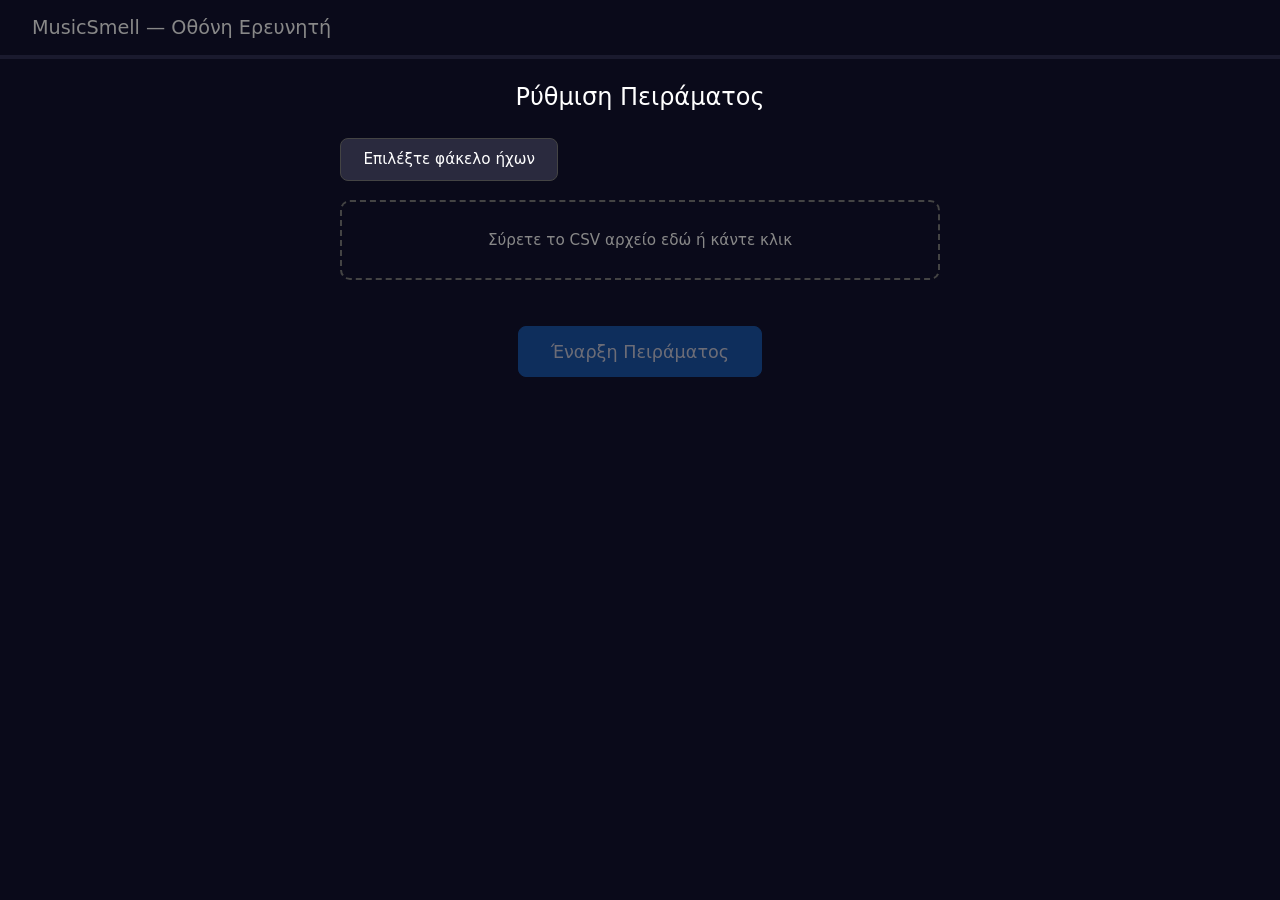
==== researcher.html @ 099b9944 "Initial implementation of MusicSmell experiment app Two-screen web application for crossmodal semant" ====
<!DOCTYPE html>
<html lang="el">
<head>
  <meta charset="UTF-8">
  <meta name="viewport" content="width=device-width, initial-scale=1.0">
  <title>MusicSmell — Ερευνητής</title>
  <style>
    *, *::before, *::after { margin: 0; padding: 0; box-sizing: border-box; }

    body {
      font-family: 'Segoe UI', system-ui, -apple-system, sans-serif;
      background: #0a0a1a;
      color: #fff;
      height: 100vh;
      display: flex;
      flex-direction: column;
      overflow: hidden;
    }

    /* --- Header --- */
    .header {
      display: flex;
      justify-content: space-between;
      align-items: center;
      padding: 1rem 2rem;
      border-bottom: 1px solid #1a1a2e;
    }

    .header h1 {
      font-size: 1.2rem;
      font-weight: 300;
      color: #888;
    }

    #progress-text { font-size: 0.9rem; color: #888; }

    .progress-bar {
      width: 100%;
      height: 3px;
      background: #1a1a2e;
    }

    .progress-fill {
      height: 100%;
      background: #1565c0;
      border-radius: 2px;
      transition: width 0.3s;
      width: 0%;
    }

    /* --- Main Content --- */
    .main { flex: 1; overflow-y: auto; padding: 1.5rem 2rem; }

    /* --- Setup Section --- */
    .setup-section {
      display: flex;
      flex-direction: column;
      gap: 1.2rem;
      max-width: 600px;
      margin: 0 auto;
    }

    .setup-section h2 {
      font-size: 1.5rem;
      font-weight: 300;
      text-align: center;
      margin-bottom: 0.5rem;
    }

    .setup-row {
      display: flex;
      align-items: center;
      gap: 1rem;
    }

    .setup-status {
      font-size: 0.85rem;
      color: #666;
    }

    .setup-status.ready { color: #4caf50; }
    .setup-status.error { color: #f44336; }

    /* Buttons */
    .btn {
      padding: 0.7rem 1.4rem;
      font-size: 0.95rem;
      border: 1px solid #444;
      background: #2a2a3e;
      color: #fff;
      border-radius: 8px;
      cursor: pointer;
      transition: background 0.2s;
      font-family: inherit;
    }

    .btn:hover { background: #3a3a5e; }
    .btn:disabled { opacity: 0.4; cursor: not-allowed; }

    .btn-primary {
      background: #1565c0;
      border-color: #1565c0;
      font-size: 1.1rem;
      padding: 0.9rem 2rem;
    }

    .btn-primary:hover:not(:disabled) { background: #1976d2; }

    .btn-warning {
      background: #e65100;
      border-color: #e65100;
    }

    .btn-warning:hover { background: #f57c00; }

    /* Drop zone */
    .drop-zone {
      width: 100%;
      height: 80px;
      border: 2px dashed #444;
      border-radius: 10px;
      display: flex;
      justify-content: center;
      align-items: center;
      font-size: 0.95rem;
      color: #888;
      cursor: pointer;
      transition: border-color 0.2s, background 0.2s;
    }

    .drop-zone:hover { border-color: #666; }
    .drop-zone.dragover { border-color: #1565c0; background: rgba(21, 101, 192, 0.1); }
    .drop-zone.loaded { border-color: #4caf50; border-style: solid; color: #4caf50; }

    /* Center start button */
    .start-row { text-align: center; margin-top: 0.5rem; }

    /* --- Experiment Monitor Section --- */
    .monitor-section { display: none; }
    .monitor-section.active { display: block; }

    .info-grid {
      display: grid;
      grid-template-columns: 1fr 1fr;
      gap: 1.2rem;
    }

    .card {
      background: #1a1a2e;
      border-radius: 10px;
      padding: 1.2rem;
      display: flex;
      flex-direction: column;
      gap: 0.4rem;
    }

    .card h3 {
      font-size: 0.75rem;
      color: #555;
      text-transform: uppercase;
      letter-spacing: 0.1em;
      font-weight: 500;
    }

    .card .value { font-size: 1.6rem; font-weight: 300; }
    .card .detail { font-size: 0.9rem; color: #aaa; white-space: pre-line; line-height: 1.4; }

    #card-action { border: 2px solid transparent; transition: border-color 0.3s, background 0.3s; }
    #card-action.alert { border-color: #ff9800; background: #2a1a05; }
    #card-action.alert .value { color: #ffb74d; }

    .phase-badge {
      display: inline-block;
      padding: 0.25rem 0.8rem;
      border-radius: 5px;
      font-size: 0.9rem;
      font-weight: 500;
    }

    .phase-PREPARING { background: #333; color: #aaa; }
    .phase-PRIME { background: #1565c0; }
    .phase-ISI { background: #333; color: #aaa; }
    .phase-TARGET { background: #6a1b9a; }
    .phase-RESPONSE { background: #2e7d32; }
    .phase-PAUSE { background: #333; color: #aaa; }

    /* --- Complete Section --- */
    .complete-section {
      display: none;
      text-align: center;
      padding: 2rem;
    }

    .complete-section.active { display: block; }

    .complete-section h2 {
      font-size: 1.8rem;
      font-weight: 300;
      color: #4caf50;
      margin-bottom: 1rem;
    }

    .hidden { display: none !important; }
  </style>
</head>
<body>

  <div class="header">
    <h1>MusicSmell — Οθόνη Ερευνητή</h1>
    <span id="progress-text"></span>
  </div>
  <div class="progress-bar"><div class="progress-fill" id="progress-fill"></div></div>

  <div class="main">
    <!-- SETUP -->
    <div class="setup-section" id="section-setup">
      <h2>Ρύθμιση Πειράματος</h2>

      <div class="setup-row">
        <label class="btn" id="label-audio">
          Επιλέξτε φάκελο ήχων
          <input type="file" id="input-audio" webkitdirectory multiple accept="audio/*" hidden>
        </label>
        <span class="setup-status" id="status-audio"></span>
      </div>

      <div id="csv-drop-zone" class="drop-zone">
        Σύρετε το CSV αρχείο εδώ ή κάντε κλικ
      </div>
      <span class="setup-status" id="status-csv"></span>

      <div class="start-row">
        <button class="btn btn-primary" id="btn-start" disabled>Έναρξη Πειράματος</button>
      </div>
    </div>

    <!-- EXPERIMENT MONITOR -->
    <div class="monitor-section" id="section-monitor">
      <div class="info-grid">
        <div class="card">
          <h3>Τρέχον Trial</h3>
          <div class="value" id="val-trial">—</div>
          <div class="detail" id="detail-trial">—</div>
        </div>

        <div class="card" id="card-action">
          <h3>Ενέργεια</h3>
          <div class="value" id="val-action">—</div>
          <div class="detail" id="detail-action">—</div>
        </div>

        <div class="card">
          <h3>Φάση</h3>
          <div class="value" id="val-phase">—</div>
          <div class="detail" id="detail-phase">—</div>
        </div>

        <div class="card">
          <h3>Επόμενο Trial</h3>
          <div class="value" id="val-next">—</div>
          <div class="detail" id="detail-next">—</div>
        </div>
      </div>
    </div>

    <!-- COMPLETE -->
    <div class="complete-section" id="section-complete">
      <h2>Το πείραμα ολοκληρώθηκε!</h2>
      <p style="color: #aaa; margin-bottom: 2rem;">Το CSV αποτελεσμάτων κατέβηκε αυτόματα.</p>
      <button class="btn btn-primary" id="btn-new-session">Νέο Session</button>
    </div>
  </div>

  <script>
    /** @type {Window} Reference to the participant (opener) window */
    const participantWindow = window.opener;

    let audioReady = false;
    let csvReady = false;

    // --- Setup Controls ---

    // Audio folder picker
    document.getElementById('input-audio').addEventListener('change', (e) => {
      const files = Array.from(e.target.files);
      if (files.length === 0) return;

      document.getElementById('status-audio').textContent = 'Φόρτωση...';

      // Send files to participant window for loading
      participantWindow.postMessage({ type: 'load-audio', files }, '*');
    });

    // CSV drag & drop
    const dropZone = document.getElementById('csv-drop-zone');

    dropZone.addEventListener('dragover', (e) => {
      e.preventDefault();
      dropZone.classList.add('dragover');
    });

    dropZone.addEventListener('dragleave', () => {
      dropZone.classList.remove('dragover');
    });

    dropZone.addEventListener('drop', (e) => {
      e.preventDefault();
      dropZone.classList.remove('dragover');
      const file = e.dataTransfer.files[0];
      if (file) readAndSendCSV(file);
    });

    dropZone.addEventListener('click', () => {
      const input = document.createElement('input');
      input.type = 'file';
      input.accept = '.csv';
      input.addEventListener('change', (e) => {
        if (e.target.files[0]) readAndSendCSV(e.target.files[0]);
      });
      input.click();
    });

    function readAndSendCSV(file) {
      const reader = new FileReader();
      reader.onload = (e) => {
        participantWindow.postMessage({ type: 'load-csv', csvText: e.target.result }, '*');
        dropZone.classList.add('loaded');
        dropZone.textContent = file.name;
      };
      reader.readAsText(file);
    }

    // Start button
    document.getElementById('btn-start').addEventListener('click', () => {
      participantWindow.postMessage({ type: 'start' }, '*');
      document.getElementById('section-setup').classList.add('hidden');
      document.getElementById('section-monitor').classList.add('active');
    });

    // New session button
    document.getElementById('btn-new-session').addEventListener('click', () => {
      participantWindow.postMessage({ type: 'new-session' }, '*');
    });

    // --- Check readiness ---

    function checkReady() {
      document.getElementById('btn-start').disabled = !(audioReady && csvReady);
    }

    // --- Messages from Participant ---

    const PHASE_LABELS = {
      PREPARING: 'Προετοιμασία',
      PRIME: 'Prime',
      ISI: 'Παύση (ISI)',
      TARGET: 'Target',
      RESPONSE: 'Απόκριση',
      PAUSE: 'Παύση'
    };

    window.addEventListener('message', (event) => {
      const data = event.data;
      if (!data || !data.type) return;

      switch (data.type) {
        case 'audio-ready':
          audioReady = true;
          document.getElementById('status-audio').textContent = `${data.fileNames.length} αρχεία ήχου`;
          document.getElementById('status-audio').classList.add('ready');
          checkReady();
          break;

        case 'audio-error':
          document.getElementById('status-audio').textContent = data.message;
          document.getElementById('status-audio').classList.add('error');
          break;

        case 'csv-ready':
          csvReady = true;
          document.getElementById('status-csv').textContent =
            `${data.trialCount} trials — P${data.participantId} S${data.session}`;
          document.getElementById('status-csv').classList.add('ready');
          checkReady();
          break;

        case 'csv-error':
          document.getElementById('status-csv').textContent = data.message;
          document.getElementById('status-csv').classList.add('error');
          break;

        case 'trial-update':
          handleTrialUpdate(data);
          break;

        case 'complete':
          handleComplete();
          break;

        case 'session-reset':
          handleSessionReset();
          break;
      }
    });

    function handleTrialUpdate({ trial, nextTrial, trialIndex, totalTrials, phase }) {
      // Progress
      const progress = ((trialIndex + 1) / totalTrials) * 100;
      document.getElementById('progress-fill').style.width = progress + '%';
      document.getElementById('progress-text').textContent = `Trial ${trialIndex + 1} / ${totalTrials}`;

      // Current trial
      document.getElementById('val-trial').textContent = `#${trial.TrialNum} — ${trial.Congruency}`;
      document.getElementById('detail-trial').textContent =
        `Prime: ${trial.PrimeType} (${trial.Prime})\nTarget: ${trial.TargetType} (${trial.Target})`;

      // Phase
      const phaseLabel = PHASE_LABELS[phase] || phase;
      document.getElementById('val-phase').innerHTML =
        `<span class="phase-badge phase-${phase}">${phaseLabel}</span>`;

      let phaseDetail = '';
      if (phase === 'PRIME') phaseDetail = `${trial.PrimeType}: ${trial.Prime}`;
      else if (phase === 'TARGET') phaseDetail = `${trial.TargetType}: ${trial.Target}`;
      document.getElementById('detail-phase').textContent = phaseDetail;

      // Action
      updateAction(trial, phase);

      // Next trial
      updateNextTrial(nextTrial);
    }

    function updateAction(trial, phase) {
      const card = document.getElementById('card-action');
      const valEl = document.getElementById('val-action');
      const detailEl = document.getElementById('detail-action');

      const primeOlf = trial.PrimeType === 'Olfactory';
      const targetOlf = trial.TargetType === 'Olfactory';

      if (phase === 'PREPARING' && primeOlf) {
        card.classList.add('alert');
        valEl.textContent = `Ετοιμάστε: ${trial.Prime}`;
        detailEl.textContent = 'Το prime είναι οσφρητικό';
      } else if (phase === 'PRIME' && primeOlf) {
        card.classList.add('alert');
        valEl.textContent = `ΔΩΣΤΕ: ${trial.Prime}`;
        detailEl.textContent = 'Δώστε το άρωμα ΤΩΡΑ';
      } else if (phase === 'ISI' && targetOlf) {
        card.classList.add('alert');
        valEl.textContent = `Ετοιμάστε: ${trial.Target}`;
        detailEl.textContent = 'Το target είναι οσφρητικό';
      } else if (phase === 'TARGET' && targetOlf) {
        card.classList.add('alert');
        valEl.textContent = `ΔΩΣΤΕ: ${trial.Target}`;
        detailEl.textContent = 'Δώστε το άρωμα ΤΩΡΑ';
      } else {
        card.classList.remove('alert');
        valEl.textContent = 'Καμία ενέργεια';
        detailEl.textContent = 'Αυτόματη φάση';
      }
    }

    function updateNextTrial(nextTrial) {
      const valEl = document.getElementById('val-next');
      const detailEl = document.getElementById('detail-next');

      if (!nextTrial) {
        valEl.textContent = 'Τελευταίο trial';
        detailEl.textContent = '';
        return;
      }

      valEl.textContent = `${nextTrial.PrimeType} → ${nextTrial.TargetType}`;

      let details = [`Prime: ${nextTrial.Prime}`, `Target: ${nextTrial.Target}`];
      if (nextTrial.PrimeType === 'Olfactory')
        details.push(`⚠ Ετοιμάστε prime: ${nextTrial.Prime}`);
      if (nextTrial.TargetType === 'Olfactory')
        details.push(`⚠ Ετοιμάστε target: ${nextTrial.Target}`);

      detailEl.textContent = details.join('\n');
    }

    function handleComplete() {
      document.getElementById('section-monitor').classList.remove('active');
      document.getElementById('section-complete').classList.add('active');
      document.getElementById('progress-fill').style.width = '100%';
      document.getElementById('progress-text').textContent = 'Ολοκληρώθηκε';
    }

    function handleSessionReset() {
      // Reset UI for new session
      csvReady = false;
      // audioReady stays true — no need to reload

      document.getElementById('section-complete').classList.remove('active');
      document.getElementById('section-monitor').classList.remove('active');
      document.getElementById('section-setup').classList.remove('hidden');

      // Hide audio picker if already loaded (no need to re-select)
      if (audioReady) {
        document.getElementById('label-audio').style.display = 'none';
      }

      // Reset CSV UI
      dropZone.classList.remove('loaded');
      dropZone.textContent = 'Σύρετε το CSV αρχείο εδώ ή κάντε κλικ';
      const statusCsv = document.getElementById('status-csv');
      statusCsv.textContent = '';
      statusCsv.classList.remove('ready', 'error');

      // Reset progress
      document.getElementById('progress-fill').style.width = '0%';
      document.getElementById('progress-text').textContent = '';

      checkReady();
    }
  </script>
</body>
</html>
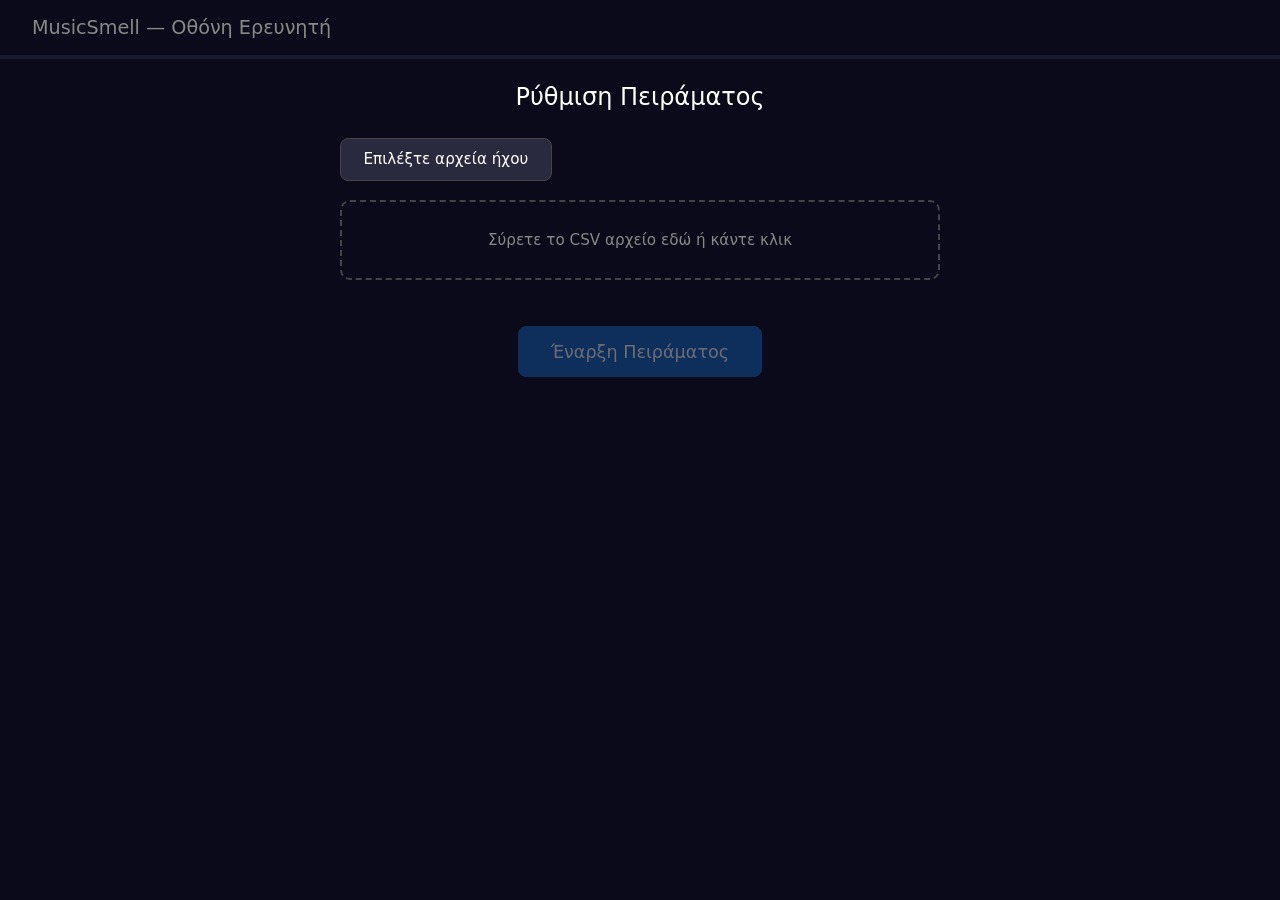
==== commit 1f96fe09: "Replace folder picker with standard file picker for audio files" ====
--- a/researcher.html
+++ b/researcher.html
@@ -218,8 +218,8 @@
 
       <div class="setup-row">
         <label class="btn" id="label-audio">
-          Επιλέξτε φάκελο ήχων
-          <input type="file" id="input-audio" webkitdirectory multiple accept="audio/*" hidden>
+          Επιλέξτε αρχεία ήχου
+          <input type="file" id="input-audio" multiple hidden>
         </label>
         <span class="setup-status" id="status-audio"></span>
       </div>
